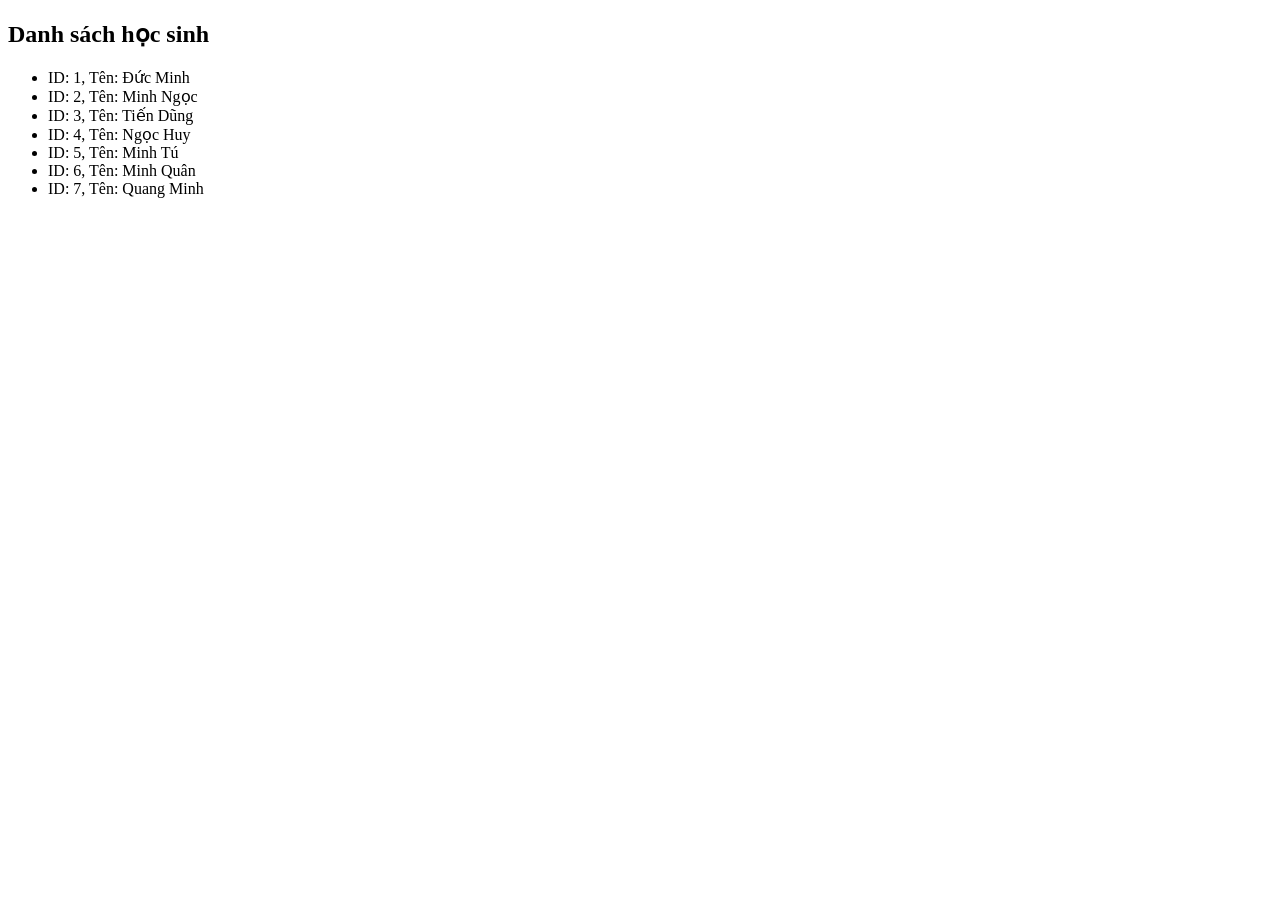
==== Lesson1/index.html @ 7aa19fdc "Lesson 1" ====
<!DOCTYPE html>
<html lang="en">

<head>
    <meta charset="UTF-8">
    <meta name="viewport" content="width=device-width, initial-scale=1.0">
    <title>Lesson 1</title>
    <link rel="stylesheet" href="./styles.css">
</head>

<body>
    <!-- Ôn tập lại về API -->

    <!-- Bài 1: Hiển thị dữu liệu từ file js -->
    <h2>Danh sách học sinh</h2>
        <!-- container chứa dữ liệu học sinh -->
    <ul id="studentList"></ul>

    <script src="./script.js"></script>
</body>

</html>
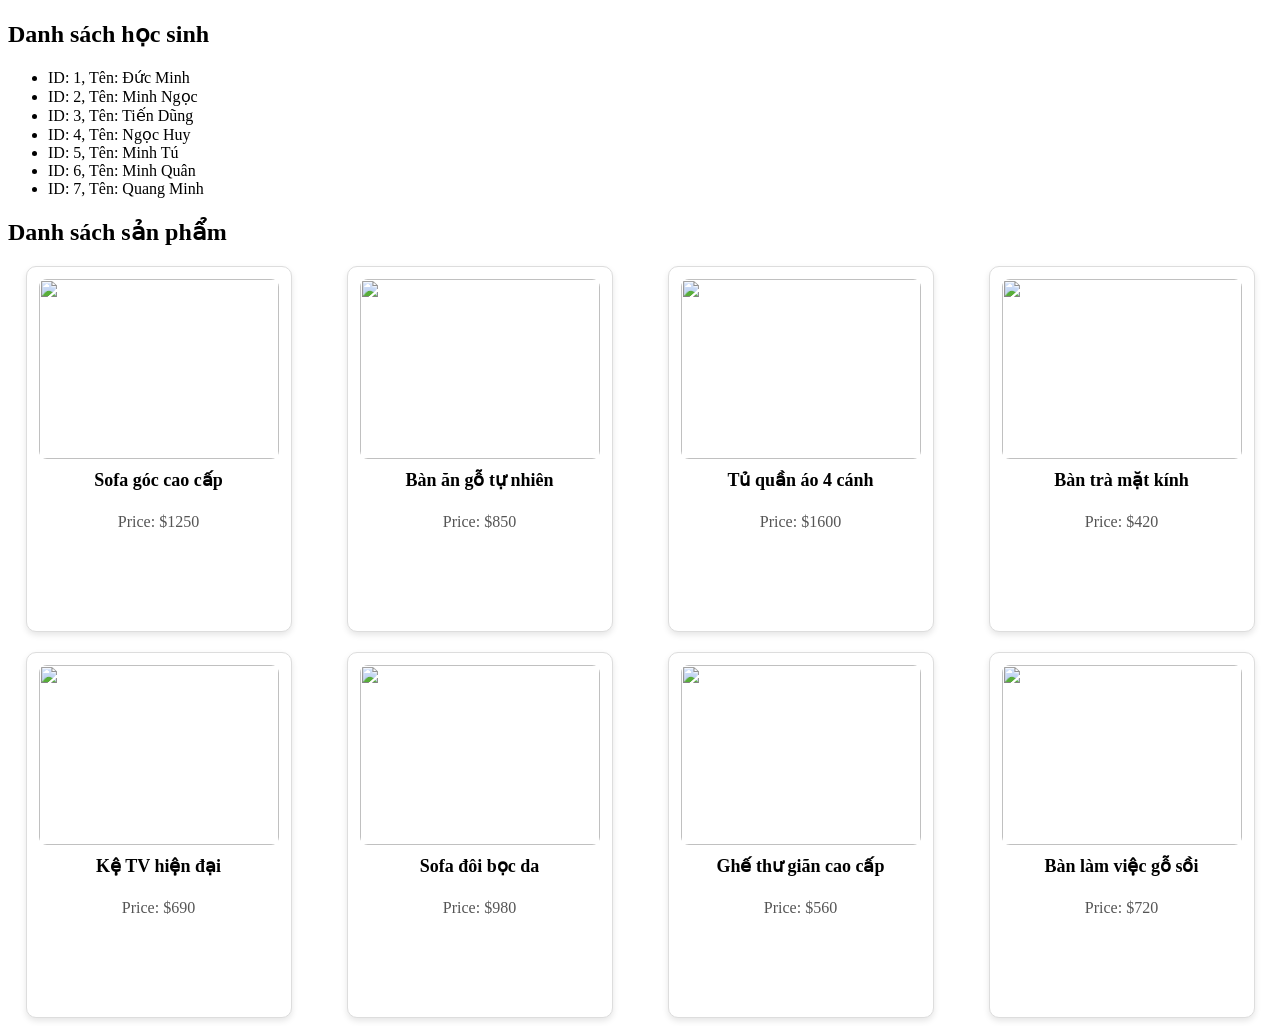
==== commit d6888887: "Lesson 1" ====
--- a/Lesson1/index.html
+++ b/Lesson1/index.html
@@ -11,10 +11,15 @@
 <body>
     <!-- Ôn tập lại về API -->
 
-    <!-- Bài 1: Hiển thị dữu liệu từ file js -->
+    <!-- Bài 1: Hiển thị dữ liệu từ file js -->
     <h2>Danh sách học sinh</h2>
         <!-- container chứa dữ liệu học sinh -->
     <ul id="studentList"></ul>
+
+    <!-- Bài 2: Hiển thị dữ liệu từ file JSON -->
+    <h2>Danh sách sản phẩm</h2>
+        <!-- container chứa dữ liệu sản phẩm -->
+    <div id="productList" class="grid-container"></div>
 
     <script src="./script.js"></script>
 </body>
--- a/Lesson1/styles.css
+++ b/Lesson1/styles.css
@@ -0,0 +1,59 @@
+.grid-container {
+  display: grid;
+  /* tự giãn số cột tùy theo chiều rộng */
+  grid-template-columns: repeat(auto-fill, minmax(240px, 1fr));
+  gap: 20px;
+  margin-top: 20px;
+  justify-items: center; /* canh card vào giữa */
+}
+
+/* CARD CỐ ĐỊNH KÍCH THƯỚC */
+.product-card {
+  width: 240px;     /* cố định chiều rộng */
+  height: 340px;    /* cố định chiều cao */
+  border: 1px solid #ddd;
+  border-radius: 10px;
+  padding: 12px;
+  background: #fff;
+  box-shadow: 0 3px 6px rgba(0,0,0,0.1);
+  text-align: center;
+  display: flex;
+  flex-direction: column;
+  justify-content: flex-start;
+}
+
+/* Ảnh cố định và không bị méo */
+.product-card img {
+  width: 100%;
+  height: 180px;
+  object-fit: cover;
+  border-radius: 8px;
+}
+
+/* Tiêu đề */
+.product-card h3 {
+  margin: 10px 0 6px;
+  font-size: 18px;
+  flex-shrink: 0;
+}
+
+.product-card p {
+  font-size: 16px;
+  color: #555;
+  flex-shrink: 0;
+}
+
+.post-card {
+  width: 240px;     /* cố định chiều rộng */
+  height: 340px;    /* cố định chiều cao */
+  border: 1px solid #ddd;
+  border-radius: 10px;
+  padding: 12px;
+  background: #fff;
+  box-shadow: 0 3px 6px rgba(0,0,0,0.1);
+  text-align: center;
+  display: flex;
+  flex-direction: column;
+  justify-content: flex-start;
+  margin-bottom: 20px;
+}
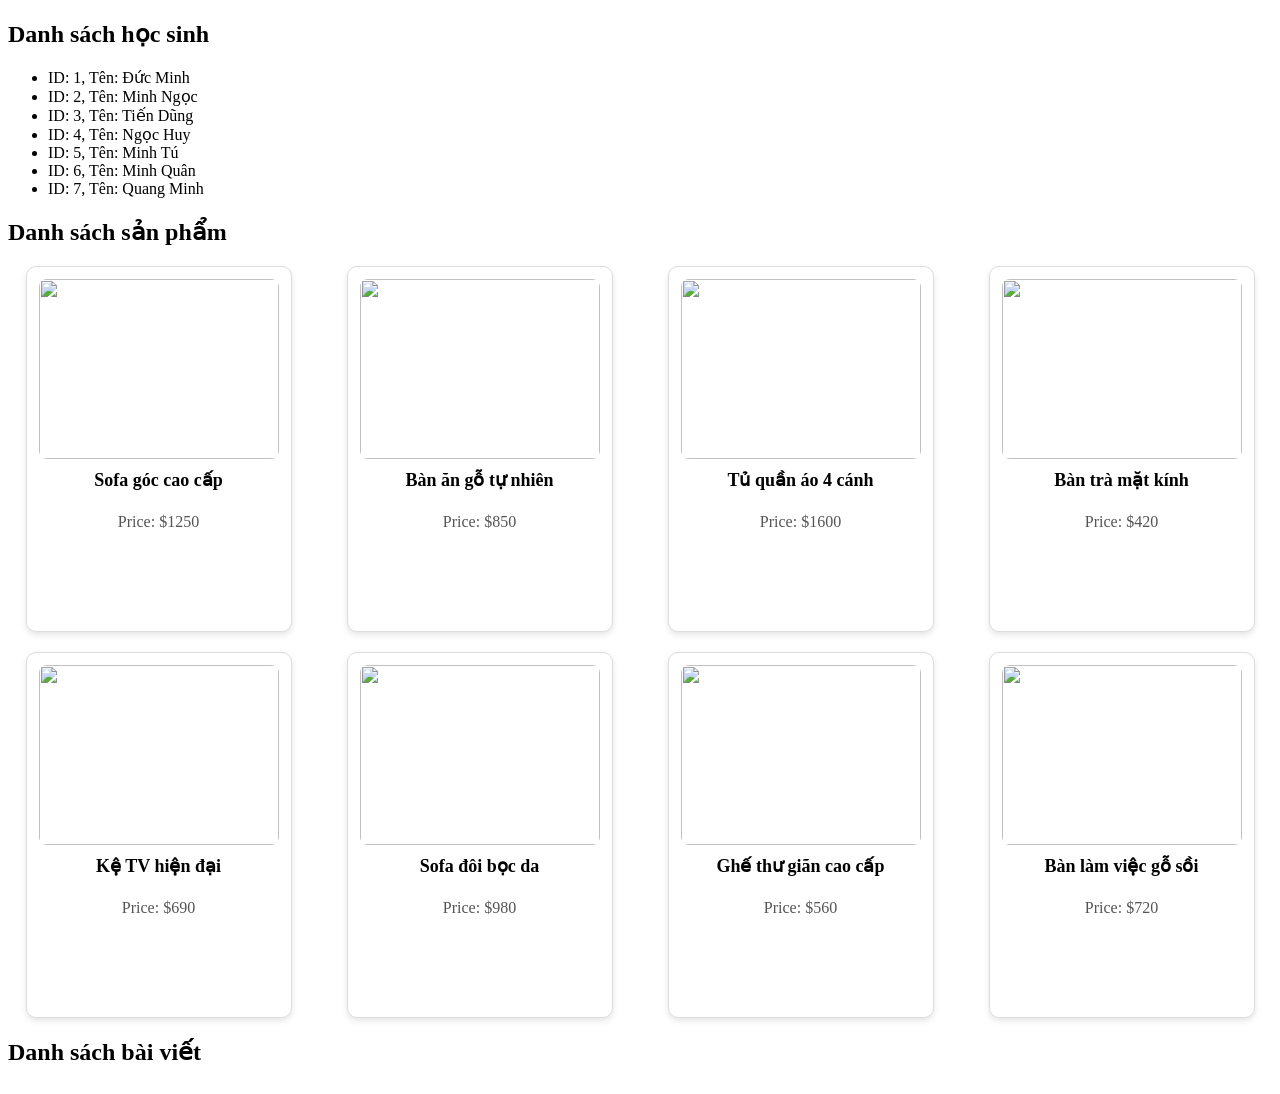
==== commit 688fdf79: "Lesson 1" ====
--- a/Lesson1/index.html
+++ b/Lesson1/index.html
@@ -21,6 +21,11 @@
         <!-- container chứa dữ liệu sản phẩm -->
     <div id="productList" class="grid-container"></div>
 
+    <!-- Bài 3: Fetch API -->
+    <h2>Danh sách bài viết</h2>
+        <!-- container chứa dữ liệu bài viết -->
+    <div id="postList" class="grid-container"></div>
+
     <script src="./script.js"></script>
 </body>
 
